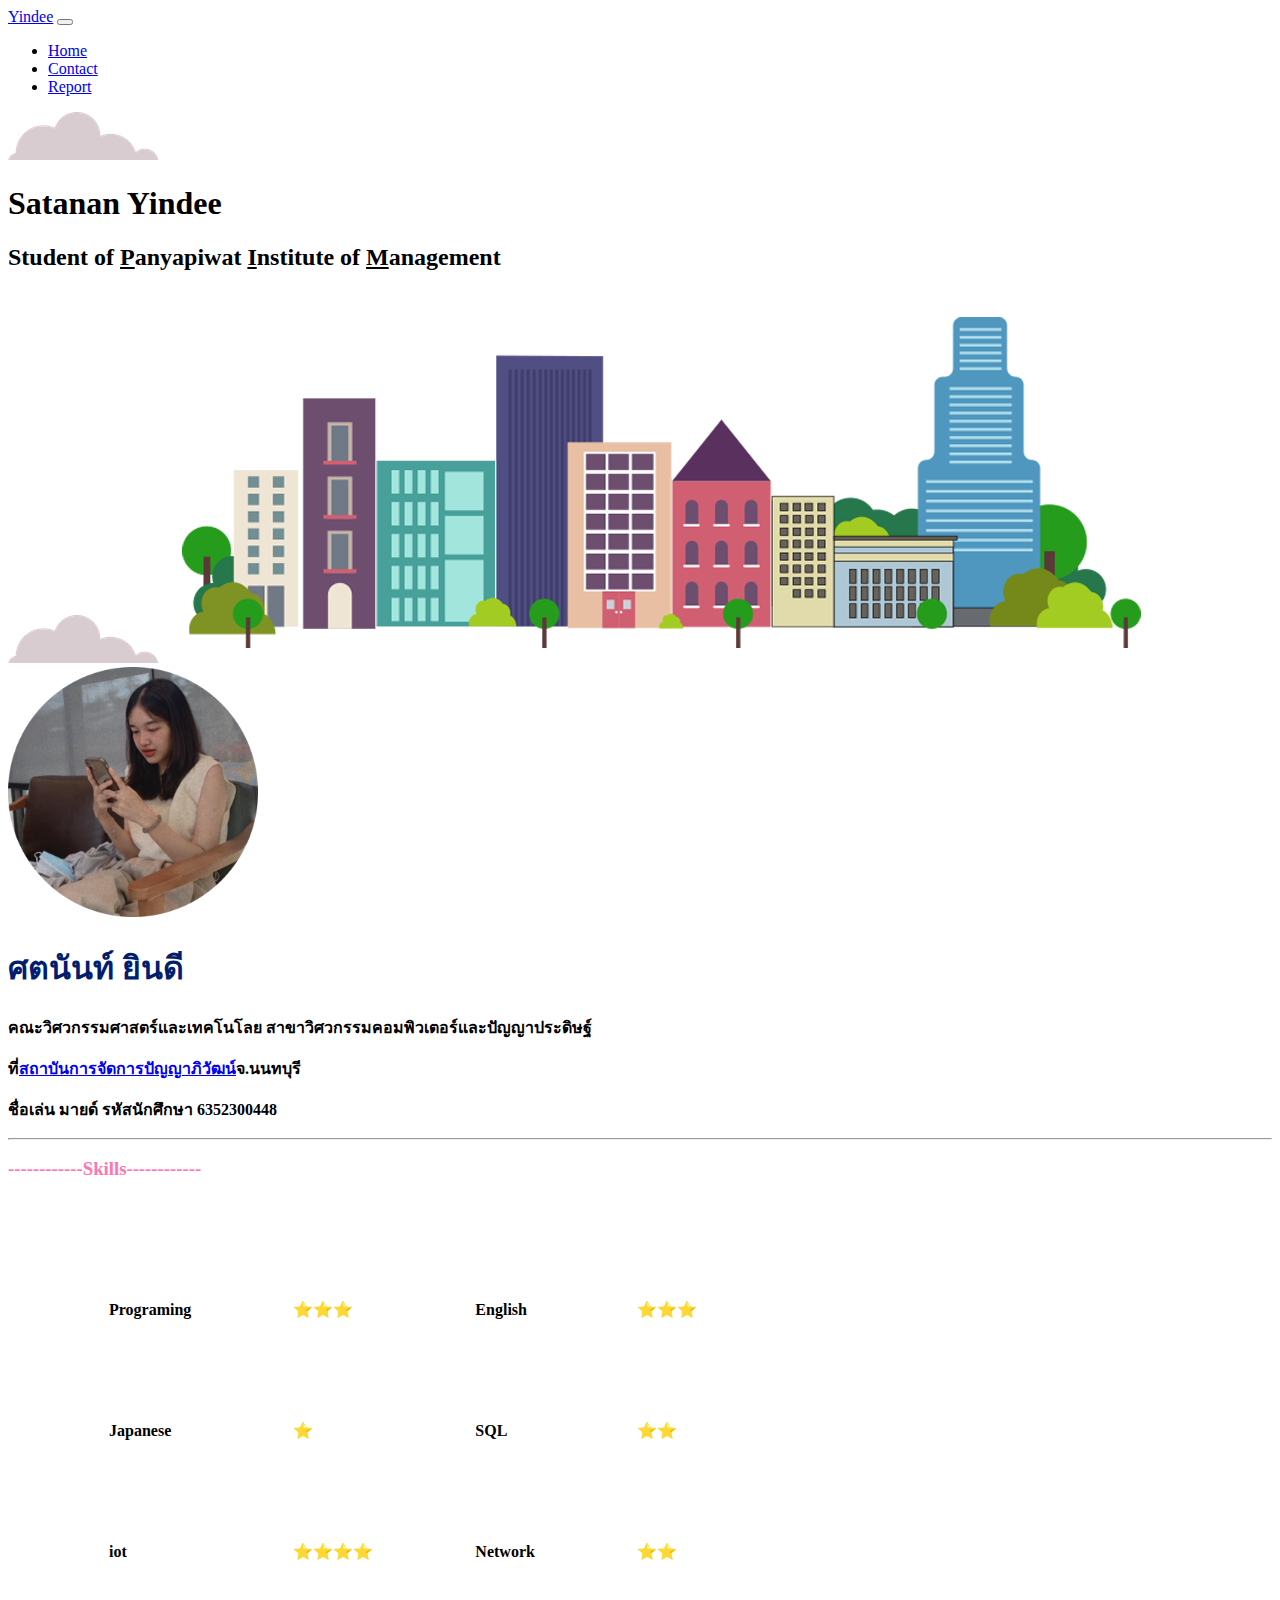
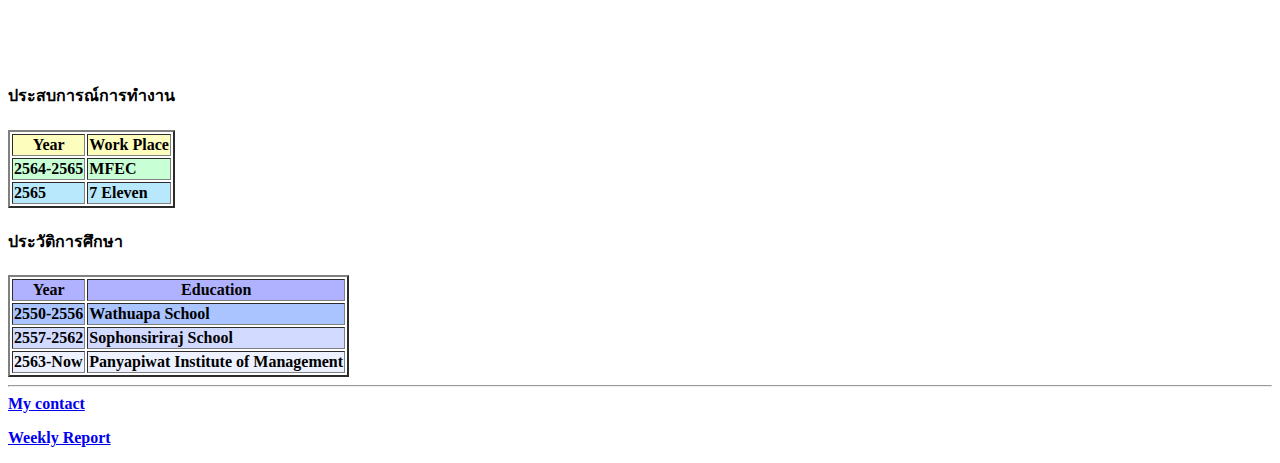
==== index.html @ bea807ea "Add files via upload" ====
<!DOCTYPE html>
<html>
  <head>
    <meta charset="utf-8"/>
    <title>Satanan 😽💙</title>
    <link rel="stylesheet" href="CSS\styles.css">
    <link href="https://cdn.jsdelivr.net/npm/bootstrap@5.1.3/dist/css/bootstrap.min.css" rel="stylesheet" integrity="sha384-1BmE4kWBq78iYhFldvKuhfTAU6auU8tT94WrHftjDbrCEXSU1oBoqyl2QvZ6jIW3" crossorigin="anonymous">
    <!-- JavaScript Bundle with Popper -->
  <script src="https://cdn.jsdelivr.net/npm/bootstrap@5.2.2/dist/js/bootstrap.bundle.min.js" integrity="sha384-OERcA2EqjJCMA+/3y+gxIOqMEjwtxJY7qPCqsdltbNJuaOe923+mo//f6V8Qbsw3" crossorigin="anonymous"></script>
    <link rel="stylesheet" href="css/styles.css">
    <!-- <link rel="stylesheet" href="CSS\styles.css"> -->
    <!-- <link rel="icon" href="/css/master.css"> -->
<!-- <style>
  body{
    background-color:#DBDFFD;
  }
  hr{
      /* background-color: #fff ; */
      border-style: none;
      border-top-style: dotted;
      border-color: #242F9B;
      border-width: 3PX;
      width: 50% ;

  }
</style> -->

<section id="title">

  <!-- Nav Bar -->
  <nav class = "navbar navbar-expand-lg bg-light">
      <div class="container-fluid">
           <a class="navbar-brand" href="#">Yindee</a>
       <button class="navbar-toggler" type="button" data-bs-toggle="collapse" data-bs-target="#navbarNavDropdown" aria-controls="navbarNavDropdown" aria-expanded="false" aria-label="Toggle navigation">
        <span class="navbar-toggler-icon"></span>
      </button>
      <div class="collapse navbar-collapse" id="navbarNavDropdown">
          <ul class = "navbar-nav ms-auto">
            <li class = "nav-item">
              <a class = "nav-link" href="index.html">Home</a>
           </li>
          <li class = "nav-item">
             <a class = "nav-link" href="contact.html">Contact</a>
          </li>
           <li class = "nav-item">
             <a class = "nav-link" href="report.html">Report</a>
          </li>
          </ul>
      </div>
      </div>
  </nav>

</section>

     <div class="top-container">
       <img class = "top-cloud" src="cloud1.png" alt="">
       <h1><strong>Satanan Yindee</strong></h1>
       <h2>Student of <u>P</u>anyapiwat <u>I</u>nstitute of <u>M</u>anagement</h2>
       <img class = "bottom-cloud"src="cloud1.png" alt="">
       <img class = "town" src="town.png" alt="">
     </div>

     <div class="me">
         <td><img src="Me.png" alt="My photo" width="250" height="250"></td>
     </div>

    <div class="inter">
          <strong><h1 style ="color: #001D6E">ศตนันท์ ยินดี</h1><strong>
          <p>คณะวิศวกรรมศาสตร์และเทคโนโลย สาขาวิศวกรรมคอมพิวเตอร์และปัญญาประดิษฐ์</p>
          <p><strong>ที่<a href="https://www.pim.ac.th/">สถาบันการจัดการปัญญาภิวัฒน์</a>จ.นนทบุรี</strong></p>
          <strong><p>ชื่อเล่น มายด์ รหัสนักศึกษา 6352300448</p></strong>

    </div>
  <hr>

    <div class="skill">
    <h3 style ="color: #FF74B1"><strong>------------Skills------------</strong></h3>
          <table cellspacing = "100">
          <tr>
            <td>Programing</td>
            <td>⭐⭐⭐</td>
            <td>English</td>
            <td>⭐⭐⭐</td>
          </tr>
          <tr>
            <td>Japanese</td>
            <td>⭐</td>
            <td>SQL</td>
            <td>⭐⭐</td>
          </tr>
          <tr>
            <td>iot</td>
            <td>⭐⭐⭐⭐</td>
            <td>Network</td>
            <td>⭐⭐</td>
          </tr>
        </table>
      </div>

  <div class="work">
  <h4><strong>ประสบการณ์การทำงาน</strong></h4>
  <table border="2PX">
    <thead style ="background-color:  #FDFDBD; color: #black" >
      <tr>
        <th><strong>Year</strong></th>
        <th><strong>Work Place</strong></th>
      </tr>
    </thead>
      <tr style ="background-color: #C8FFD4" >
        <td>2564-2565</td>
        <td>MFEC</td>
      </tr>
      <tr style ="background-color: #B8E8FC" >
        <td>2565</td>
        <td>7 Eleven</td>
      </tr>
        </table>

  <h4><strong>ประวัติการศึกษา</strong></h4>
  <table border="2PX">
    <thead style="background-color:  #B1B2FF; color: #black">
      <tr>
        <th><strong>Year</strong></th>
        <th><strong>Education</strong></th>
      </tr>
    </thead>

    <tr style ="background-color: #AAC4FF" >
      <td>2550-2556</td>
      <td>Wathuapa School</td>
    </tr>
    <tr style ="background-color: #D2DAFF" >
      <td>2557-2562</td>
      <td>Sophonsiriraj School</td>
    </tr>
    <tr style ="background-color: #EEF1FF" >
      <td>2563-Now</td>
      <td>Panyapiwat Institute of Management</td>
    </tr>
  </table>

</div>

<hr>

  <div class="contact">
  <a href="contact.html">My contact</a>
  <p><a href="report.html">Weekly Report</a></p>
</div>


      <!-- <div class="middle-container">

      </div>
      <div class="buttom-comtainer">

      </div> -->

  <body>

  </body>
</html>
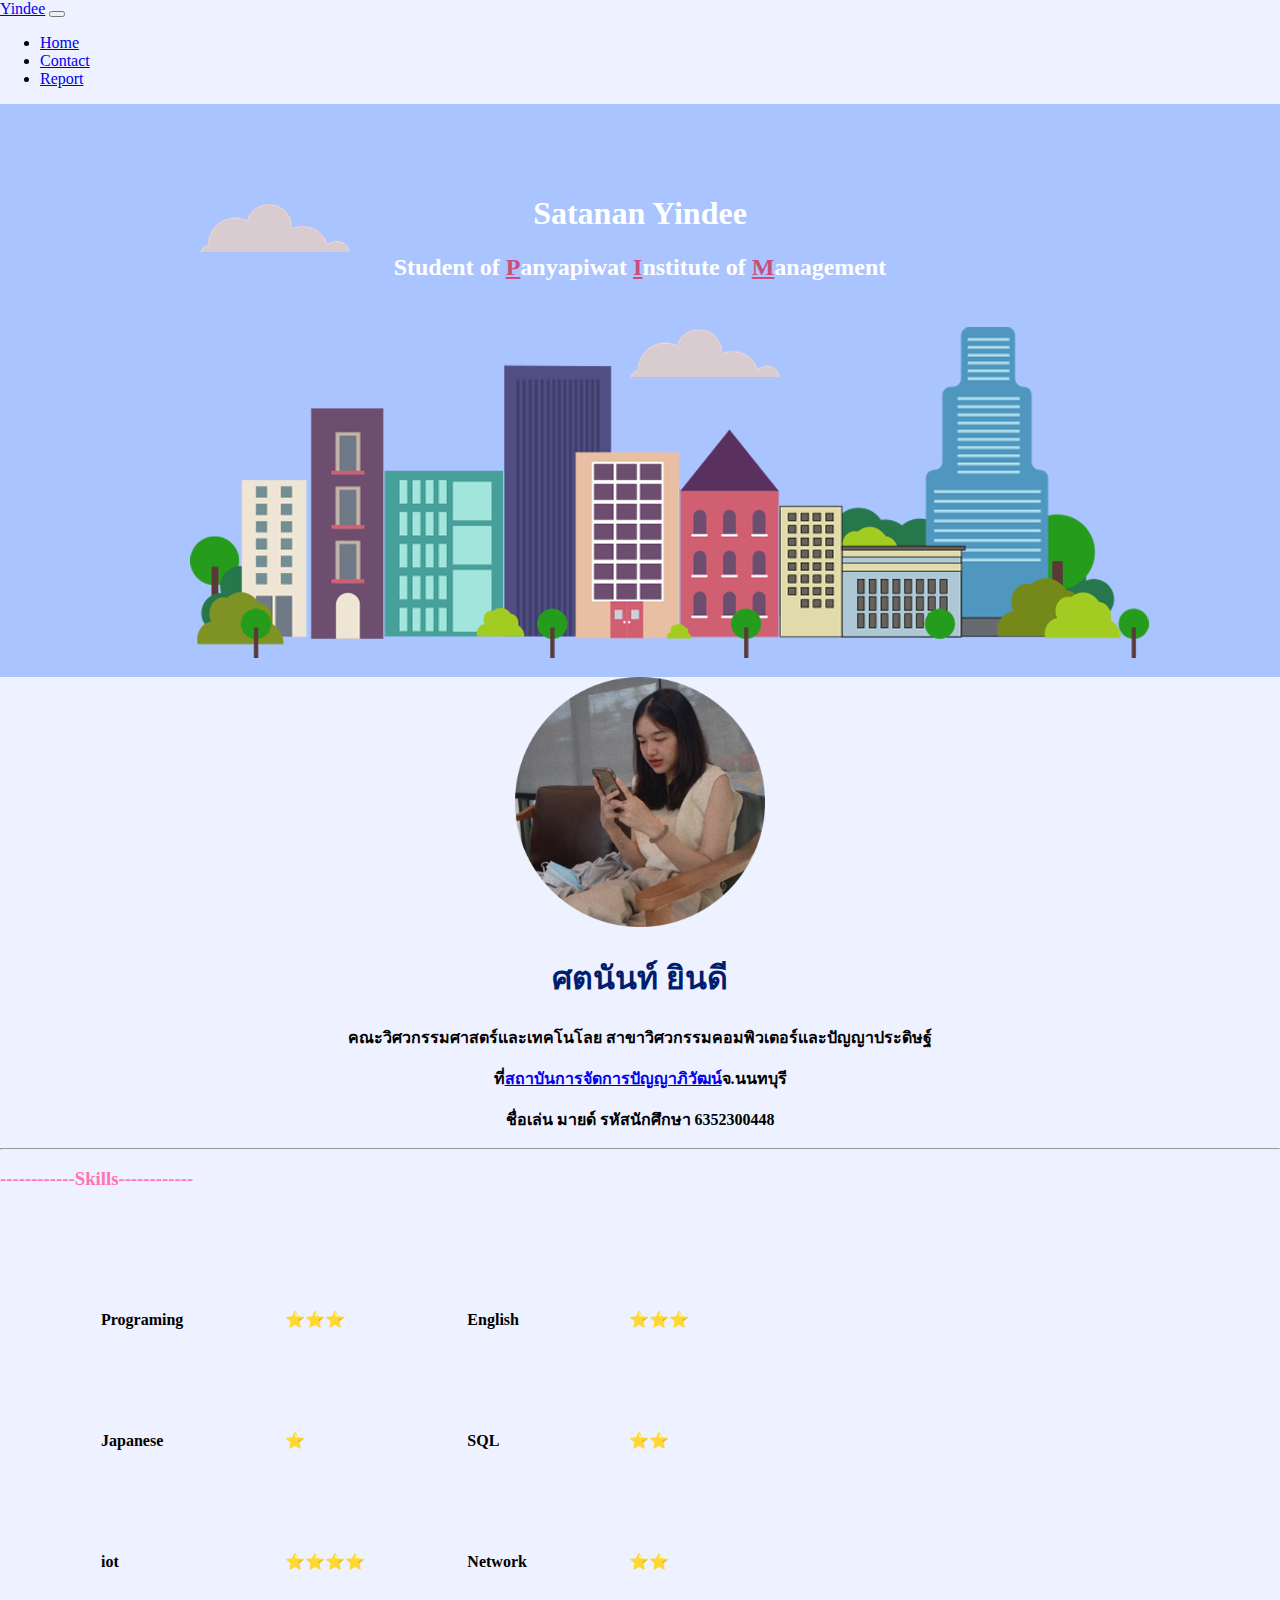
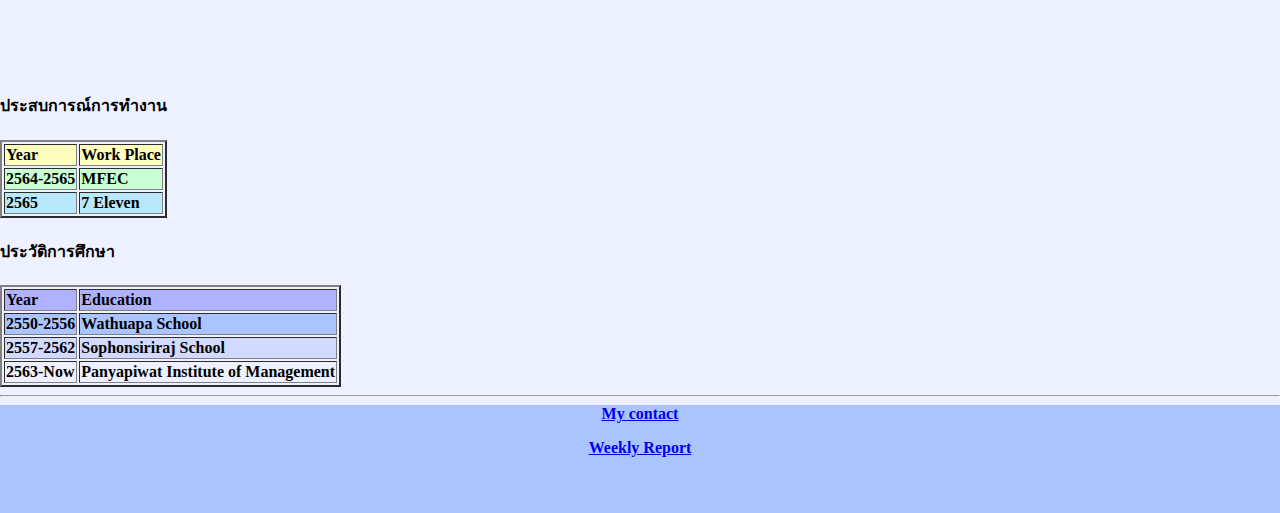
==== commit 02786d73: "Add files via upload" ====
--- a/index.html
+++ b/index.html
@@ -3,11 +3,11 @@
   <head>
     <meta charset="utf-8"/>
     <title>Satanan 😽💙</title>
-    <link rel="stylesheet" href="CSS\styles.css">
+    <link rel="stylesheet" href="styles.css">
     <link href="https://cdn.jsdelivr.net/npm/bootstrap@5.1.3/dist/css/bootstrap.min.css" rel="stylesheet" integrity="sha384-1BmE4kWBq78iYhFldvKuhfTAU6auU8tT94WrHftjDbrCEXSU1oBoqyl2QvZ6jIW3" crossorigin="anonymous">
     <!-- JavaScript Bundle with Popper -->
-  <script src="https://cdn.jsdelivr.net/npm/bootstrap@5.2.2/dist/js/bootstrap.bundle.min.js" integrity="sha384-OERcA2EqjJCMA+/3y+gxIOqMEjwtxJY7qPCqsdltbNJuaOe923+mo//f6V8Qbsw3" crossorigin="anonymous"></script>
-    <link rel="stylesheet" href="css/styles.css">
+   <script src="https://cdn.jsdelivr.net/npm/bootstrap@5.2.2/dist/js/bootstrap.bundle.min.js" integrity="sha384-OERcA2EqjJCMA+/3y+gxIOqMEjwtxJY7qPCqsdltbNJuaOe923+mo//f6V8Qbsw3" crossorigin="anonymous"></script>
+
     <!-- <link rel="stylesheet" href="CSS\styles.css"> -->
     <!-- <link rel="icon" href="/css/master.css"> -->
 <!-- <style>
--- a/styles.css
+++ b/styles.css
@@ -0,0 +1,81 @@
+
+
+body{
+  background-color:#EEF1FF;
+  margin: 0;
+}
+
+
+h1{
+   font-family: Serify ;
+   text-align: center;
+   }
+h2{
+   font-family: Serify ;
+}
+u{
+  color: #CA4E79 ;
+}
+
+
+
+.inter{
+    font-family: Serify ;
+    text-align: center;
+}
+.me{
+    text-align: center;
+}
+
+.top-container{
+  margin: 0;
+  text-align: center;
+  font-family: Serify ;
+  color: white ;
+  position: relative;
+  padding-top: 70px;
+  background-color: #AAC4FF ;
+}
+
+.top-cloud {
+  max-width: 100%;
+  height: auto;
+  position: absolute;
+  right: 500px;
+  bottom : 300px ;
+}
+
+.bottom-cloud{
+  max-width: 100%;
+  height: auto;
+  position: absolute;
+  left:  200px;
+  top:  100px;
+}
+
+.town{
+  position: relative;
+  left: 30px;
+  }
+
+.skill{
+  font-family: Serify ;
+
+}
+
+.work{
+    text-align: left;
+    /* position: relative;
+    padding-left: 610px; */
+
+}
+
+.contact{
+  margin: 0;
+  text-align: center;
+  font-family: Serify ;
+  color: white ;
+  position: relative;
+  padding-bottom: 40px;
+  background-color: #AAC4FF ;
+}
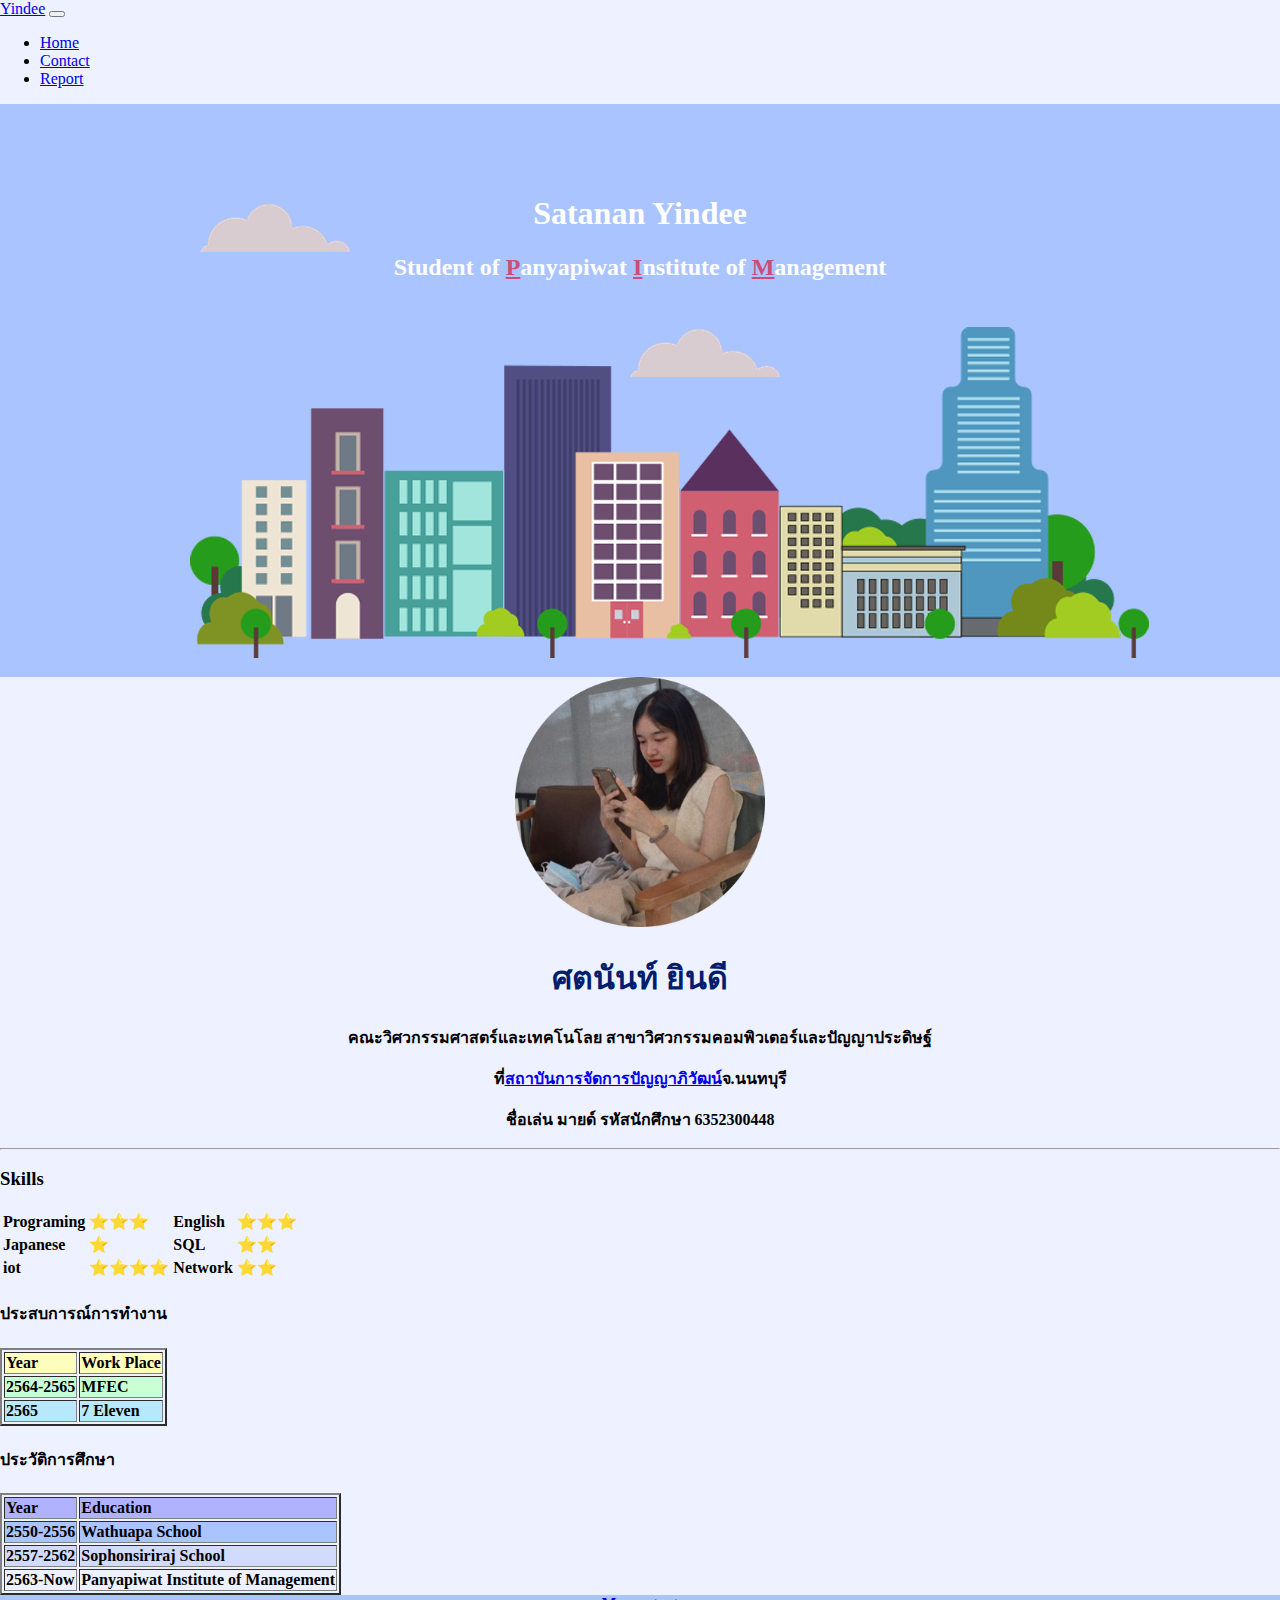
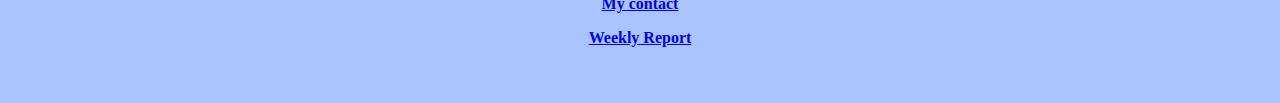
==== commit 48b7b815: "Add files via upload" ====
--- a/index.html
+++ b/index.html
@@ -8,25 +8,11 @@
     <!-- JavaScript Bundle with Popper -->
    <script src="https://cdn.jsdelivr.net/npm/bootstrap@5.2.2/dist/js/bootstrap.bundle.min.js" integrity="sha384-OERcA2EqjJCMA+/3y+gxIOqMEjwtxJY7qPCqsdltbNJuaOe923+mo//f6V8Qbsw3" crossorigin="anonymous"></script>
 
-    <!-- <link rel="stylesheet" href="CSS\styles.css"> -->
-    <!-- <link rel="icon" href="/css/master.css"> -->
-<!-- <style>
-  body{
-    background-color:#DBDFFD;
-  }
-  hr{
-      /* background-color: #fff ; */
-      border-style: none;
-      border-top-style: dotted;
-      border-color: #242F9B;
-      border-width: 3PX;
-      width: 50% ;
-
-  }
-</style> -->
 
 <section id="title">
-
+  </head>
+  <body>
+      <!-- background-color:#FFEEAF; -->
   <!-- Nav Bar -->
   <nav class = "navbar navbar-expand-lg bg-light">
       <div class="container-fluid">
@@ -59,8 +45,10 @@
        <img class = "bottom-cloud"src="cloud1.png" alt="">
        <img class = "town" src="town.png" alt="">
      </div>
+<section id "mee">
+  <div class="bg">
 
-     <div class="me">
+   <div class="me">
          <td><img src="Me.png" alt="My photo" width="250" height="250"></td>
      </div>
 
@@ -74,8 +62,8 @@
   <hr>
 
     <div class="skill">
-    <h3 style ="color: #FF74B1"><strong>------------Skills------------</strong></h3>
-          <table cellspacing = "100">
+    <h3 style ="color: black"><strong>Skills</strong></h3>
+          <table >
           <tr>
             <td>Programing</td>
             <td>⭐⭐⭐</td>
@@ -140,8 +128,10 @@
   </table>
 
 </div>
+</div>
 
-<hr>
+</section>
+
 
   <div class="contact">
   <a href="contact.html">My contact</a>
@@ -156,7 +146,7 @@
 
       </div> -->
 
-  <body>
+
 
   </body>
 </html>
